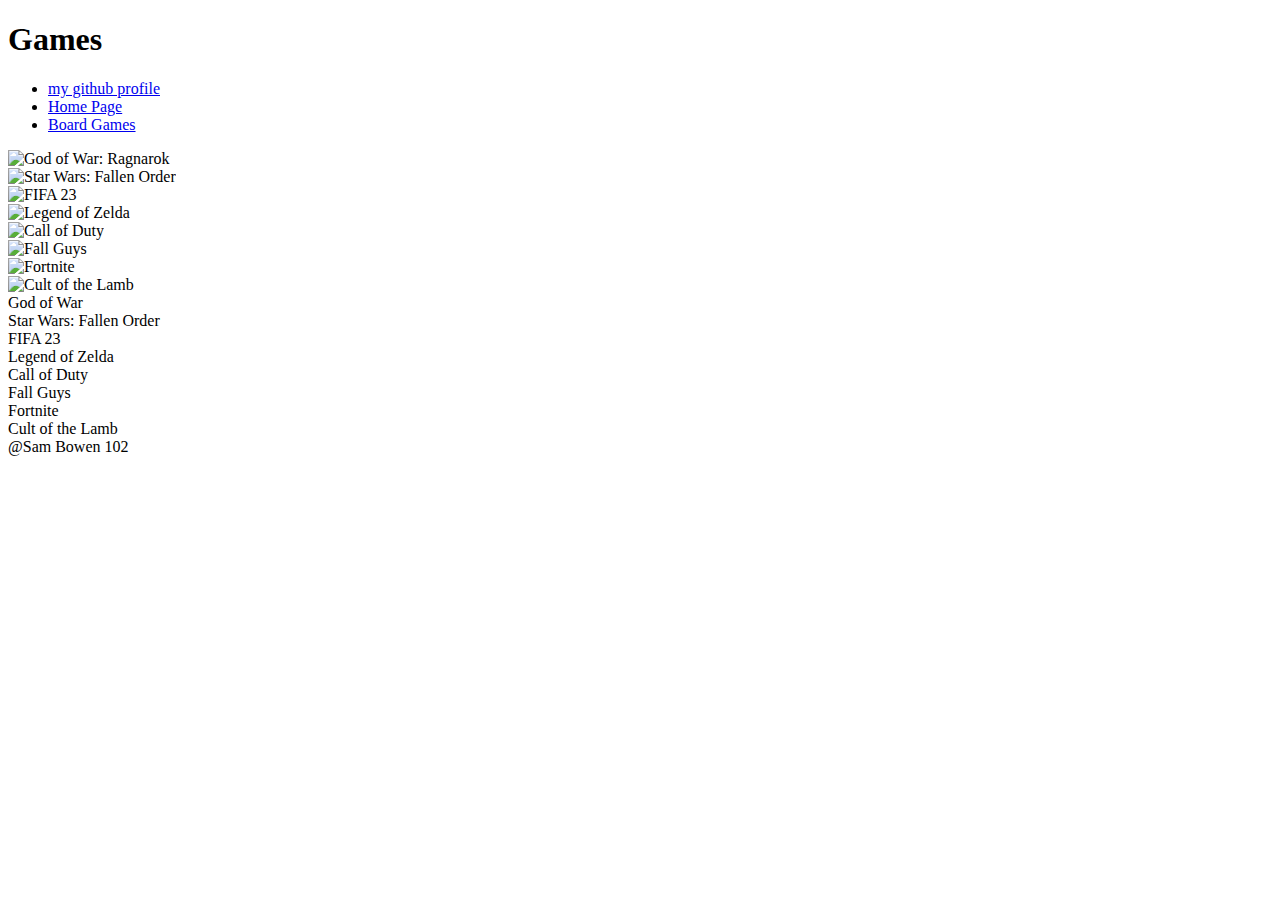
==== index2.html @ a013bffd "added images to both pages" ====
<!DOCTYPE html>
<html>

<head>
  <title>My Games Website</title>
</head>

<body>
  <header>
    <h1>Games</h1>
    <nav>
      <ul>
        <li><a href="https://sambow7.github.io/reading-notes/">my github profile</a></li>
        <li><a href="https://sambow7.github.io/games-website/">Home Page</a></li>
        <li><a href="/index3.html">Board Games</a></li>
      </ul>
    </nav>

  </header>

  <main>
    <section>
      <img src="https://gmedia.playstation.com/is/image/SIEPDC/god-of-war-hub-thumbnail-ragnarok-en-09sept21?$2400px$" alt="God of War: Ragnarok"
    </section>

    <section>
      <img src="https://media.contentapi.ea.com/content/dam/ea/starwars/star-wars-jedi-survivor/homepage/images/2022/11/starwarsjedi-hero-lg-top-xl-16x9.jpg.adapt.crop16x9.1920w.jpg" alt="Star Wars: Fallen Order"
    </section>
    
    <section>
      <img src="https://media.contentapi.ea.com/content/dam/gin/common/packart/f23-gen5-se-mbappe-packfront.jpg" alt="FIFA 23"
    </section>

    <section>
      <img src="https://assets.nintendo.com/image/upload/ar_16:9,c_lpad,w_656/b_white/f_auto/q_auto/ncom/software/switch/70010000000025/7137262b5a64d921e193653f8aa0b722925abc5680380ca0e18a5cfd91697f58" alt="Legend of Zelda"
    </section>

    <section>
      <img src="https://assets-prd.ignimgs.com/2022/05/24/call-of-duty-modern-warfare-2-button-02-1653417394041.jpg" alt="Call of Duty"
    </section>

    <section>
      <img src="https://upload.wikimedia.org/wikipedia/en/5/5e/Fall_Guys_cover.jpg" alt="Fall Guys"
    </section>

    <section>
      <img src="https://cdn1.epicgames.com/offer/fn/23BR_C4S1_EGS_Launcher_Blade_2560x1440_2560x1440-70d48b6b897fd8509891ebeb1c160117" alt="Fortnite"
    </section>

    <section>
      <img src="https://cdn.akamai.steamstatic.com/steam/apps/1313140/capsule_616x353.jpg?t=1674826230" alt="Cult of the Lamb"
    </section>

    <li>God of War</li>
        <li>Star Wars: Fallen Order</li>
        <li>FIFA 23</li>
        <li>Legend of Zelda</li>
        <li>Call of Duty</li>
        <li>Fall Guys</li>
        <li>Fortnite</li>
        <li>Cult of the Lamb</li>

  </main>

  <footer>@Sam Bowen 102</footer>

</body>

</html>
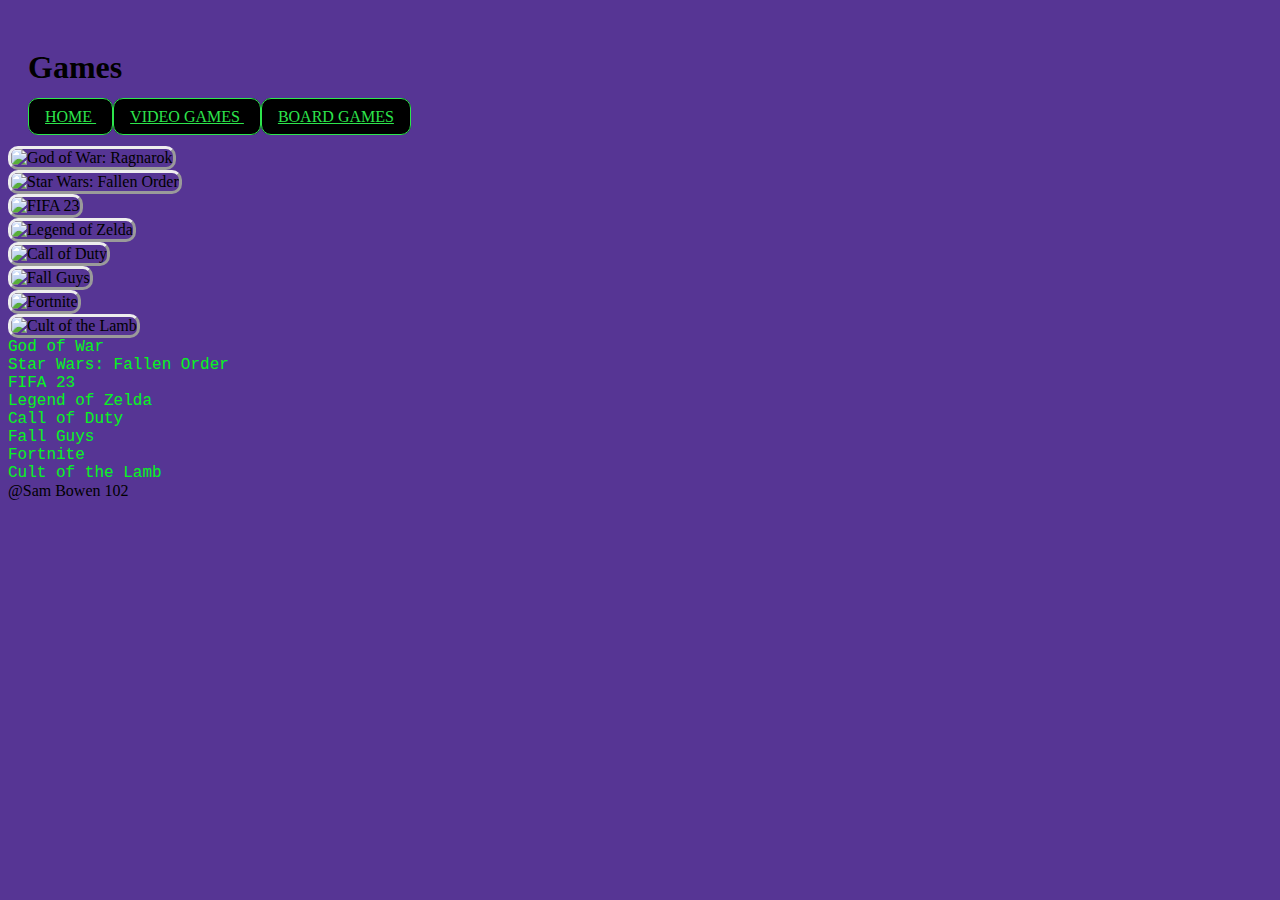
==== commit 8e5ef056: "added more CSS design and cohesion" ====
--- a/index2.html
+++ b/index2.html
@@ -2,63 +2,80 @@
 <html>
 
 <head>
-  <title>My Games Website</title>
+  <title>Games Website</title>
+  <link rel="stylesheet" href="style.css">
 </head>
 
 <body>
   <header>
     <h1>Games</h1>
-    <nav>
-      <ul>
-        <li><a href="https://sambow7.github.io/reading-notes/">my github profile</a></li>
-        <li><a href="https://sambow7.github.io/games-website/">Home Page</a></li>
-        <li><a href="/index3.html">Board Games</a></li>
-      </ul>
-    </nav>
+    <a class="home-button" href="/index.html">
+      HOME
+    </a>
+    <a class="video-game-button" href="/index2.html">
+      VIDEO GAMES
+    </a>
+    <a class="board-game-button" href="/index3.html">
+      BOARD GAMES
+    </a>
 
   </header>
 
   <main>
     <section>
-      <img src="https://gmedia.playstation.com/is/image/SIEPDC/god-of-war-hub-thumbnail-ragnarok-en-09sept21?$2400px$" alt="God of War: Ragnarok"
+      <img id="god-of-war-img"
+        src="https://gmedia.playstation.com/is/image/SIEPDC/god-of-war-hub-thumbnail-ragnarok-en-09sept21?$2400px$"
+        alt="God of War: Ragnarok">
     </section>
 
     <section>
-      <img src="https://media.contentapi.ea.com/content/dam/ea/starwars/star-wars-jedi-survivor/homepage/images/2022/11/starwarsjedi-hero-lg-top-xl-16x9.jpg.adapt.crop16x9.1920w.jpg" alt="Star Wars: Fallen Order"
-    </section>
-    
-    <section>
-      <img src="https://media.contentapi.ea.com/content/dam/gin/common/packart/f23-gen5-se-mbappe-packfront.jpg" alt="FIFA 23"
+      <img id="star-wars-img"
+        src="https://media.contentapi.ea.com/content/dam/ea/starwars/star-wars-jedi-survivor/homepage/images/2022/11/starwarsjedi-hero-lg-top-xl-16x9.jpg.adapt.crop16x9.1920w.jpg"
+        alt="Star Wars: Fallen Order">
     </section>
 
     <section>
-      <img src="https://assets.nintendo.com/image/upload/ar_16:9,c_lpad,w_656/b_white/f_auto/q_auto/ncom/software/switch/70010000000025/7137262b5a64d921e193653f8aa0b722925abc5680380ca0e18a5cfd91697f58" alt="Legend of Zelda"
+      <img id="fifa-img"
+        src="https://media.contentapi.ea.com/content/dam/gin/common/packart/f23-gen5-se-mbappe-packfront.jpg"
+        alt="FIFA 23">
     </section>
 
     <section>
-      <img src="https://assets-prd.ignimgs.com/2022/05/24/call-of-duty-modern-warfare-2-button-02-1653417394041.jpg" alt="Call of Duty"
+      <img id="zelda-img"
+        src="https://assets.nintendo.com/image/upload/ar_16:9,c_lpad,w_656/b_white/f_auto/q_auto/ncom/software/switch/70010000000025/7137262b5a64d921e193653f8aa0b722925abc5680380ca0e18a5cfd91697f58"
+        alt="Legend of Zelda">
     </section>
 
     <section>
-      <img src="https://upload.wikimedia.org/wikipedia/en/5/5e/Fall_Guys_cover.jpg" alt="Fall Guys"
+      <img id="call-of-duty-img"
+        src="https://assets-prd.ignimgs.com/2022/05/24/call-of-duty-modern-warfare-2-button-02-1653417394041.jpg"
+        alt="Call of Duty">
     </section>
 
     <section>
-      <img src="https://cdn1.epicgames.com/offer/fn/23BR_C4S1_EGS_Launcher_Blade_2560x1440_2560x1440-70d48b6b897fd8509891ebeb1c160117" alt="Fortnite"
+      <img id="fall-guys-img" src="https://upload.wikimedia.org/wikipedia/en/5/5e/Fall_Guys_cover.jpg" alt="Fall Guys">
     </section>
 
     <section>
-      <img src="https://cdn.akamai.steamstatic.com/steam/apps/1313140/capsule_616x353.jpg?t=1674826230" alt="Cult of the Lamb"
+      <img id="fortnite-img"
+        src="https://cdn1.epicgames.com/offer/fn/23BR_C4S1_EGS_Launcher_Blade_2560x1440_2560x1440-70d48b6b897fd8509891ebeb1c160117"
+        alt="Fortnite">
+    </section>
+
+    <section>
+      <img id="cult-of-the-lamb-img"
+        src="https://cdn.akamai.steamstatic.com/steam/apps/1313140/capsule_616x353.jpg?t=1674826230"
+        alt="Cult of the Lamb">
     </section>
 
     <li>God of War</li>
-        <li>Star Wars: Fallen Order</li>
-        <li>FIFA 23</li>
-        <li>Legend of Zelda</li>
-        <li>Call of Duty</li>
-        <li>Fall Guys</li>
-        <li>Fortnite</li>
-        <li>Cult of the Lamb</li>
+    <li>Star Wars: Fallen Order</li>
+    <li>FIFA 23</li>
+    <li>Legend of Zelda</li>
+    <li>Call of Duty</li>
+    <li>Fall Guys</li>
+    <li>Fortnite</li>
+    <li>Cult of the Lamb</li>
 
   </main>
 
--- a/style.css
+++ b/style.css
@@ -0,0 +1,194 @@
+body {
+  background-color: rgb(86, 53, 148);
+
+
+}
+
+li {
+  color: rgb(7, 246, 31);
+  font-size: medium;
+  font-family: 'Courier New', Courier, monospace;
+}
+
+#video-game-img {
+  border-style: outset;
+  border-radius: 10px;
+  object-fit: scale-down;
+  height: 170px;
+
+
+}
+
+#board-game-img {
+  border-style: outset;
+  border-radius: 10px;
+  object-fit: scale-down;
+  height: 150px;
+}
+
+#god-of-war-img {
+  border-style: outset;
+  border-radius: 10px;
+  object-fit: scale-down;
+  height: 170px;
+}
+
+#star-wars-img {
+  border-style: outset;
+  border-radius: 10px;
+  object-fit: scale-down;
+  height: 170px;
+}
+
+#fifa-img {
+  border-style: outset;
+  border-radius: 10px;
+  object-fit: scale-down;
+  height: 170px;
+}
+
+#zelda-img {
+  border-style: outset;
+  border-radius: 10px;
+  object-fit: scale-down;
+  height: 170px;
+}
+
+#call-of-duty-img {
+  border-style: outset;
+  border-radius: 10px;
+  object-fit: scale-down;
+  height: 170px;
+}
+
+#fall-guys-img {
+  border-style: outset;
+  border-radius: 10px;
+  object-fit: scale-down;
+  height: 170px;
+}
+
+#fortnite-img {
+  border-style: outset;
+  border-radius: 10px;
+  object-fit: scale-down;
+  height: 170px;
+}
+
+#cult-of-the-lamb-img {
+  border-style: outset;
+  border-radius: 10px;
+  object-fit: scale-down;
+  height: 170px;
+}
+
+#blokus-img {
+  border-style: outset;
+  border-radius: 10px;
+  object-fit: scale-down;
+  height: 170px;
+}
+
+#tokaido-img {
+  border-style: outset;
+  border-radius: 10px;
+  object-fit: scale-down;
+  height: 170px;
+}
+
+#splendor-img {
+  border-style: outset;
+  border-radius: 10px;
+  object-fit: scale-down;
+  height: 170px;
+}
+
+#pandemic-img {
+  border-style: outset;
+  border-radius: 10px;
+  object-fit: scale-down;
+  height: 170px;
+}
+
+#megaland-img {
+  border-style: outset;
+  border-radius: 10px;
+  object-fit: scale-down;
+  height: 170px;
+}
+
+#ticket-to-ride-img {
+  border-style: outset;
+  border-radius: 10px;
+  object-fit: scale-down;
+  height: 170px;
+}
+
+#machi-img {
+  border-style: outset;
+  border-radius: 10px;
+  object-fit: scale-down;
+  height: 170px;
+}
+
+#takenoko-img {
+  border-style: outset;
+  border-radius: 10px;
+  object-fit: scale-down;
+  height: 170px;
+}
+
+.video-game-button {
+  background-color: rgb(0, 0, 0);
+  border-color: rgb(45, 229, 76);
+  border-style: solid;
+  border-width: 1px;
+  color: rgb(45, 229, 76);
+  padding-top: 9px;
+  padding-bottom: 9px;
+  padding-left: 16px;
+  padding-right: 16px;
+  border-radius: 10px;
+  cursor: pointer;
+  transition: background-color 0.15s,
+    color 0.15s;
+  vertical-align: top;
+}
+
+.board-game-button {
+  background-color: rgb(0, 0, 0);
+  border-color: rgb(45, 229, 76);
+  border-style: solid;
+  border-width: 1px;
+  color: rgb(45, 229, 76);
+  padding-top: 9px;
+  padding-bottom: 9px;
+  padding-left: 16px;
+  padding-right: 16px;
+  border-radius: 10px;
+  cursor: pointer;
+  transition: background-color 0.30s,
+    color 0.15s;
+  vertical-align: top;
+}
+
+.home-button {
+  background-color: rgb(0, 0, 0);
+  border-color: rgb(45, 229, 76);
+  border-style: solid;
+  border-width: 1px;
+  color: rgb(45, 229, 76);
+  padding-top: 9px;
+  padding-bottom: 9px;
+  padding-left: 16px;
+  padding-right: 16px;
+  border-radius: 10px;
+  cursor: pointer;
+  transition: background-color 0.15s,
+    color 0.15s;
+  vertical-align: top;
+}
+
+header {
+  padding: 20px;
+}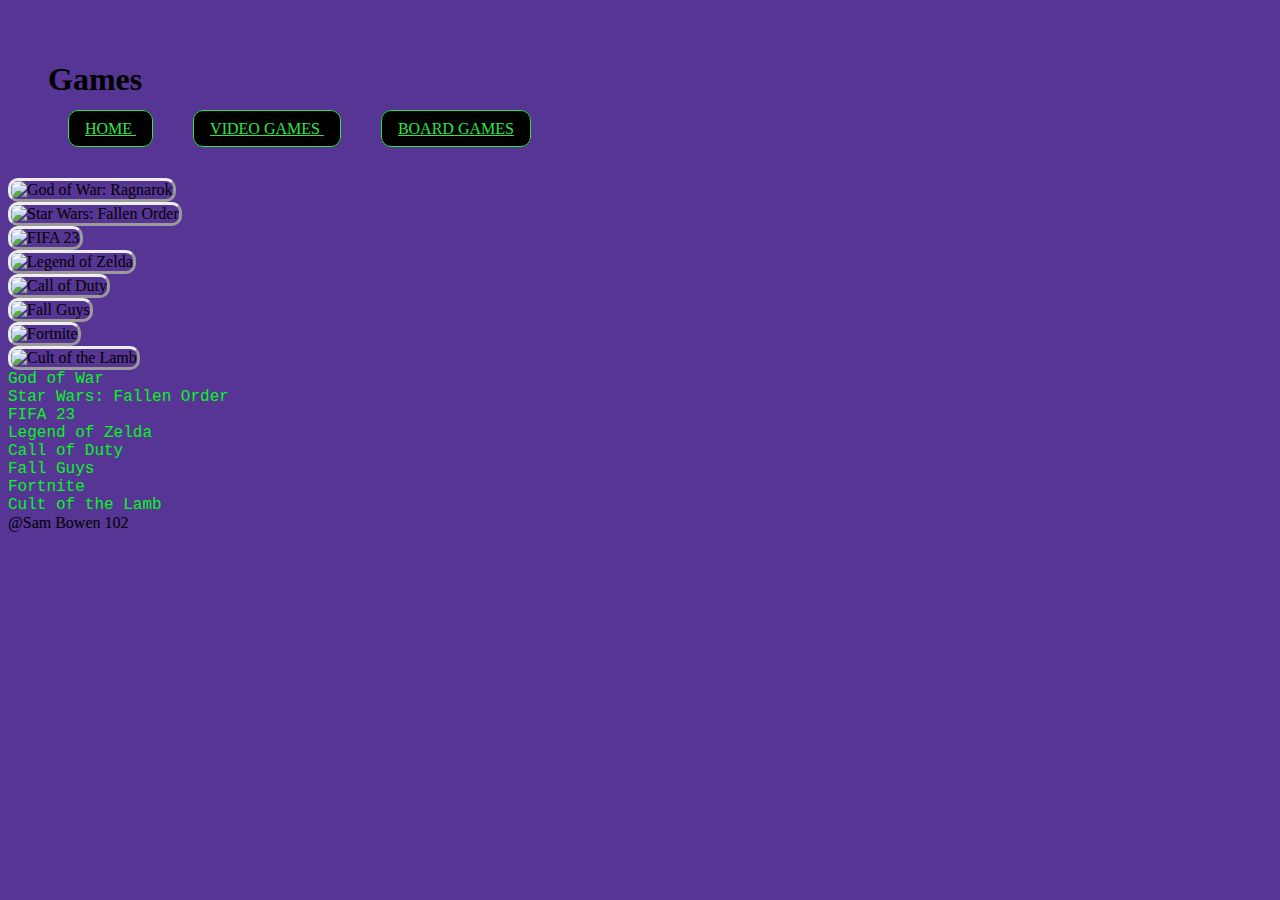
==== commit 5c6d9f6d: "fixing links" ====
--- a/index2.html
+++ b/index2.html
@@ -9,13 +9,13 @@
 <body>
   <header>
     <h1>Games</h1>
-    <a class="home-button" href="/index.html">
+    <a class="home-button" href="https://sambow7.github.io/games-website">
       HOME
     </a>
-    <a class="video-game-button" href="/index2.html">
+    <a class="video-game-button" href="https://sambow7.github.io/games-website/index2">
       VIDEO GAMES
     </a>
-    <a class="board-game-button" href="/index3.html">
+    <a class="board-game-button" href="https://sambow7.github.io/games-website/index3">
       BOARD GAMES
     </a>
 
--- a/style.css
+++ b/style.css
@@ -1,3 +1,11 @@
+
+header {
+  padding: 20px;
+  margin: 20px;
+
+
+}
+
 body {
   background-color: rgb(86, 53, 148);
 
@@ -15,8 +23,6 @@
   border-radius: 10px;
   object-fit: scale-down;
   height: 170px;
-
-
 }
 
 #board-game-img {
@@ -150,9 +156,8 @@
   padding-right: 16px;
   border-radius: 10px;
   cursor: pointer;
-  transition: background-color 0.15s,
-    color 0.15s;
   vertical-align: top;
+  margin: 20px;
 }
 
 .board-game-button {
@@ -167,9 +172,8 @@
   padding-right: 16px;
   border-radius: 10px;
   cursor: pointer;
-  transition: background-color 0.30s,
-    color 0.15s;
   vertical-align: top;
+  margin: 20px;
 }
 
 .home-button {
@@ -184,11 +188,6 @@
   padding-right: 16px;
   border-radius: 10px;
   cursor: pointer;
-  transition: background-color 0.15s,
-    color 0.15s;
   vertical-align: top;
+  margin: 20px;
 }
-
-header {
-  padding: 20px;
-}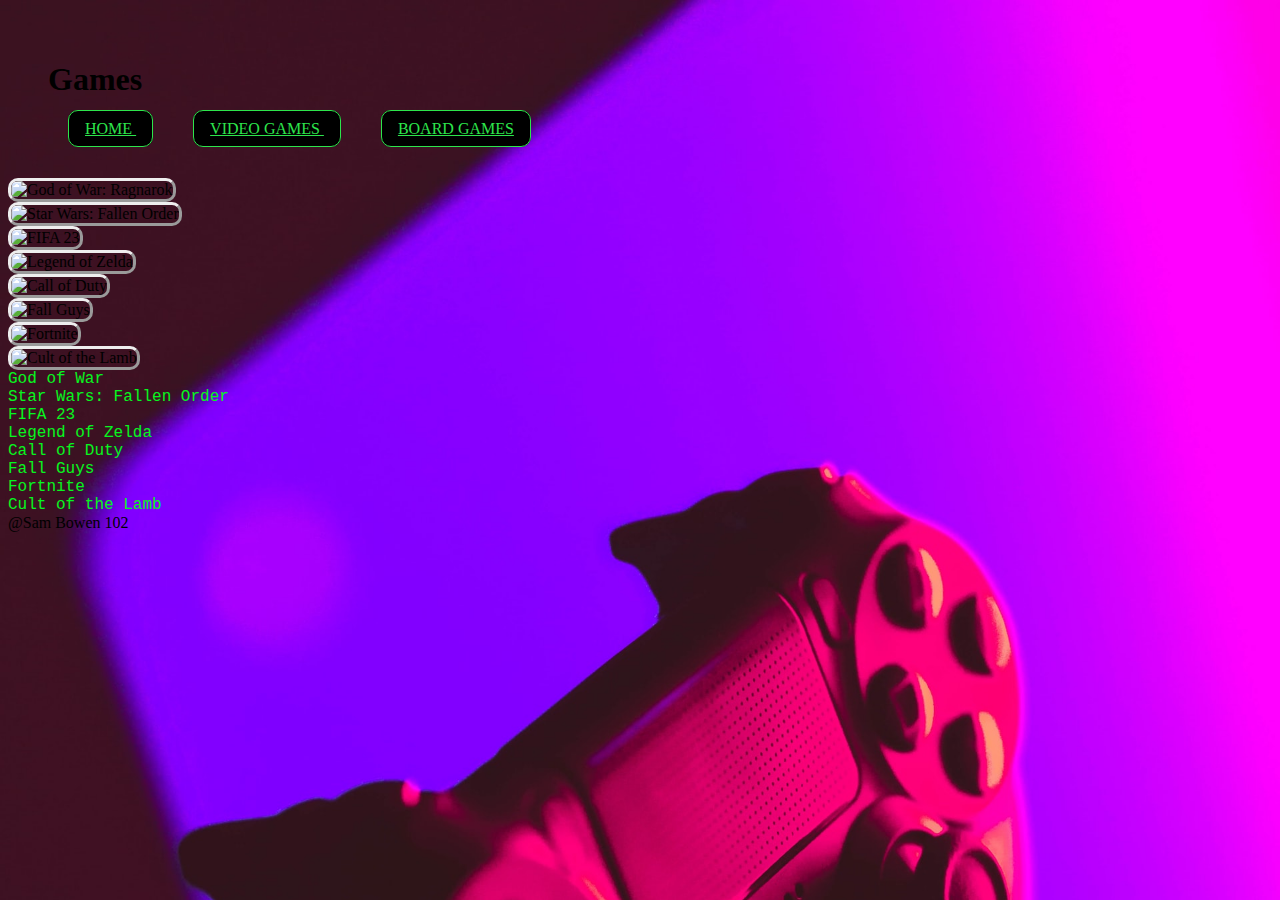
==== commit a4b60c59: "css organization removing repetition" ====
--- a/index2.html
+++ b/index2.html
@@ -6,7 +6,7 @@
   <link rel="stylesheet" href="style.css">
 </head>
 
-<body>
+<body id="body-index2">
   <header>
     <h1>Games</h1>
     <a class="home-button" href="https://sambow7.github.io/games-website">
@@ -23,47 +23,49 @@
 
   <main>
     <section>
-      <img id="god-of-war-img"
+      <img id="video-game-thumbnail"
         src="https://gmedia.playstation.com/is/image/SIEPDC/god-of-war-hub-thumbnail-ragnarok-en-09sept21?$2400px$"
         alt="God of War: Ragnarok">
     </section>
 
     <section>
-      <img id="star-wars-img"
+      <img id="video-game-thumbnail"
         src="https://media.contentapi.ea.com/content/dam/ea/starwars/star-wars-jedi-survivor/homepage/images/2022/11/starwarsjedi-hero-lg-top-xl-16x9.jpg.adapt.crop16x9.1920w.jpg"
         alt="Star Wars: Fallen Order">
     </section>
 
     <section>
-      <img id="fifa-img"
+      <img id="video-game-thumbnail"
         src="https://media.contentapi.ea.com/content/dam/gin/common/packart/f23-gen5-se-mbappe-packfront.jpg"
         alt="FIFA 23">
     </section>
 
     <section>
-      <img id="zelda-img"
+      <img id="video-game-thumbnail"
         src="https://assets.nintendo.com/image/upload/ar_16:9,c_lpad,w_656/b_white/f_auto/q_auto/ncom/software/switch/70010000000025/7137262b5a64d921e193653f8aa0b722925abc5680380ca0e18a5cfd91697f58"
         alt="Legend of Zelda">
     </section>
 
     <section>
-      <img id="call-of-duty-img"
+      <img id="video-game-thumbnail"
         src="https://assets-prd.ignimgs.com/2022/05/24/call-of-duty-modern-warfare-2-button-02-1653417394041.jpg"
         alt="Call of Duty">
     </section>
 
     <section>
-      <img id="fall-guys-img" src="https://upload.wikimedia.org/wikipedia/en/5/5e/Fall_Guys_cover.jpg" alt="Fall Guys">
+      <img id="video-game-thumbnail" 
+        src="https://upload.wikimedia.org/wikipedia/en/5/5e/Fall_Guys_cover.jpg" 
+        alt="Fall Guys">
     </section>
 
     <section>
-      <img id="fortnite-img"
+      <img id="video-game-thumbnail"
         src="https://cdn1.epicgames.com/offer/fn/23BR_C4S1_EGS_Launcher_Blade_2560x1440_2560x1440-70d48b6b897fd8509891ebeb1c160117"
         alt="Fortnite">
     </section>
 
     <section>
-      <img id="cult-of-the-lamb-img"
+      <img id="video-game-thumbnail"
         src="https://cdn.akamai.steamstatic.com/steam/apps/1313140/capsule_616x353.jpg?t=1674826230"
         alt="Cult of the Lamb">
     </section>
--- a/style.css
+++ b/style.css
@@ -1,10 +1,9 @@
-
 header {
   padding: 20px;
   margin: 20px;
+  
+}
 
-
-}
 
 body {
   background-color: rgb(86, 53, 148);
@@ -18,130 +17,32 @@
   font-family: 'Courier New', Courier, monospace;
 }
 
-#video-game-img {
-  border-style: outset;
-  border-radius: 10px;
-  object-fit: scale-down;
-  height: 170px;
+#body-index2 {
+  background-image: url(images/luis-villasmil-ITFwHdPEED0-unsplash.jpg);
+  background-size: cover;
+  background-repeat: no-repeat background-position: right top;
+  background-attachment: scroll;
 }
 
-#board-game-img {
+#body-index3 {
+  background-image: url(images/dave-photoz-FdTmaUlEr4A-unsplash.jpg);
+  background-size: cover;
+  background-repeat: no-repeat background-position: right top;
+  background-attachment: scroll;
+}
+
+#video-game-thumbnail {
   border-style: outset;
   border-radius: 10px;
   object-fit: scale-down;
   height: 150px;
 }
 
-#god-of-war-img {
+#board-game-thumbnail {
   border-style: outset;
   border-radius: 10px;
   object-fit: scale-down;
-  height: 170px;
-}
-
-#star-wars-img {
-  border-style: outset;
-  border-radius: 10px;
-  object-fit: scale-down;
-  height: 170px;
-}
-
-#fifa-img {
-  border-style: outset;
-  border-radius: 10px;
-  object-fit: scale-down;
-  height: 170px;
-}
-
-#zelda-img {
-  border-style: outset;
-  border-radius: 10px;
-  object-fit: scale-down;
-  height: 170px;
-}
-
-#call-of-duty-img {
-  border-style: outset;
-  border-radius: 10px;
-  object-fit: scale-down;
-  height: 170px;
-}
-
-#fall-guys-img {
-  border-style: outset;
-  border-radius: 10px;
-  object-fit: scale-down;
-  height: 170px;
-}
-
-#fortnite-img {
-  border-style: outset;
-  border-radius: 10px;
-  object-fit: scale-down;
-  height: 170px;
-}
-
-#cult-of-the-lamb-img {
-  border-style: outset;
-  border-radius: 10px;
-  object-fit: scale-down;
-  height: 170px;
-}
-
-#blokus-img {
-  border-style: outset;
-  border-radius: 10px;
-  object-fit: scale-down;
-  height: 170px;
-}
-
-#tokaido-img {
-  border-style: outset;
-  border-radius: 10px;
-  object-fit: scale-down;
-  height: 170px;
-}
-
-#splendor-img {
-  border-style: outset;
-  border-radius: 10px;
-  object-fit: scale-down;
-  height: 170px;
-}
-
-#pandemic-img {
-  border-style: outset;
-  border-radius: 10px;
-  object-fit: scale-down;
-  height: 170px;
-}
-
-#megaland-img {
-  border-style: outset;
-  border-radius: 10px;
-  object-fit: scale-down;
-  height: 170px;
-}
-
-#ticket-to-ride-img {
-  border-style: outset;
-  border-radius: 10px;
-  object-fit: scale-down;
-  height: 170px;
-}
-
-#machi-img {
-  border-style: outset;
-  border-radius: 10px;
-  object-fit: scale-down;
-  height: 170px;
-}
-
-#takenoko-img {
-  border-style: outset;
-  border-radius: 10px;
-  object-fit: scale-down;
-  height: 170px;
+  height: 150px;
 }
 
 .video-game-button {
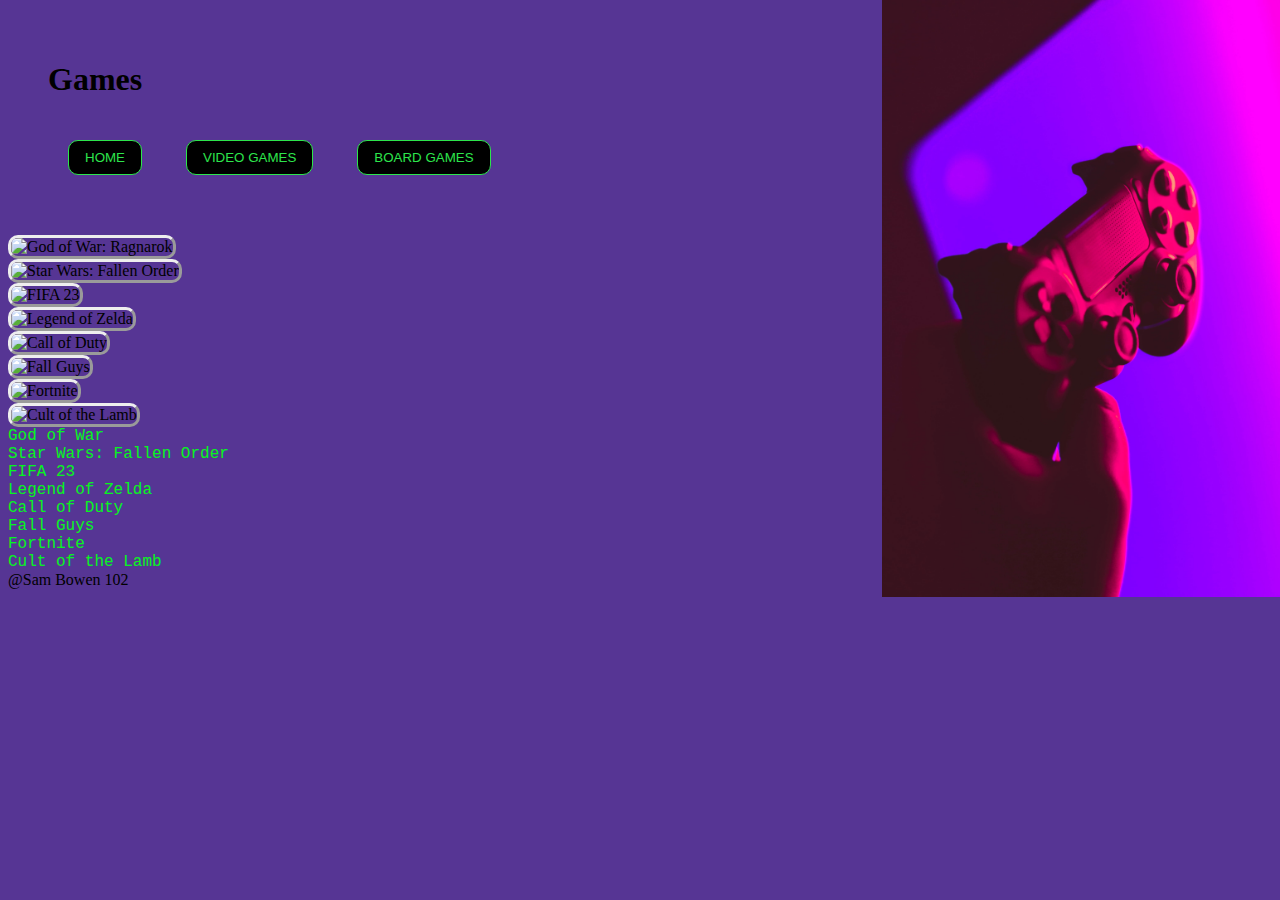
==== commit 9ece0de4: "using <div> to structure layout" ====
--- a/index2.html
+++ b/index2.html
@@ -9,15 +9,15 @@
 <body id="body-index2">
   <header>
     <h1>Games</h1>
-    <a class="home-button" href="https://sambow7.github.io/games-website">
+    <button class="home-button" href="https://sambow7.github.io/games-website">
       HOME
-    </a>
-    <a class="video-game-button" href="https://sambow7.github.io/games-website/index2">
+    </button>
+    <button class="video-game-button" href="https://sambow7.github.io/games-website/index2">
       VIDEO GAMES
-    </a>
-    <a class="board-game-button" href="https://sambow7.github.io/games-website/index3">
+    </button>
+    <button class="board-game-button" href="https://sambow7.github.io/games-website/index3">
       BOARD GAMES
-    </a>
+    </button>
 
   </header>
 
--- a/style.css
+++ b/style.css
@@ -1,7 +1,7 @@
 header {
   padding: 20px;
   margin: 20px;
-  
+
 }
 
 
@@ -17,17 +17,23 @@
   font-family: 'Courier New', Courier, monospace;
 }
 
+#video-game-img {
+  height: 40%;
+}
+
 #body-index2 {
   background-image: url(images/luis-villasmil-ITFwHdPEED0-unsplash.jpg);
-  background-size: cover;
-  background-repeat: no-repeat background-position: right top;
+  background-size: contain;
+  background-repeat: no-repeat;
+  background-position: right top;
   background-attachment: scroll;
 }
 
 #body-index3 {
   background-image: url(images/dave-photoz-FdTmaUlEr4A-unsplash.jpg);
   background-size: cover;
-  background-repeat: no-repeat background-position: right top;
+  background-repeat: no-repeat;
+  background-position: right top;
   background-attachment: scroll;
 }
 
@@ -61,6 +67,12 @@
   margin: 20px;
 }
 
+.video-game-button:hover {
+  background-color: rgb(45, 229, 76);
+  color: black;
+
+}
+
 .board-game-button {
   background-color: rgb(0, 0, 0);
   border-color: rgb(45, 229, 76);
@@ -75,6 +87,12 @@
   cursor: pointer;
   vertical-align: top;
   margin: 20px;
+}
+
+.board-game-button:hover {
+  background-color: rgb(45, 229, 76);
+  color: black;
+
 }
 
 .home-button {
@@ -92,3 +110,18 @@
   vertical-align: top;
   margin: 20px;
 }
+
+.home-button:hover {
+  background-color: rgb(45, 229, 76);
+  color: black;
+
+}
+
+.row {
+  display: flex;
+}
+
+.column {
+  flex: 33.33%;
+  padding: 5px;
+}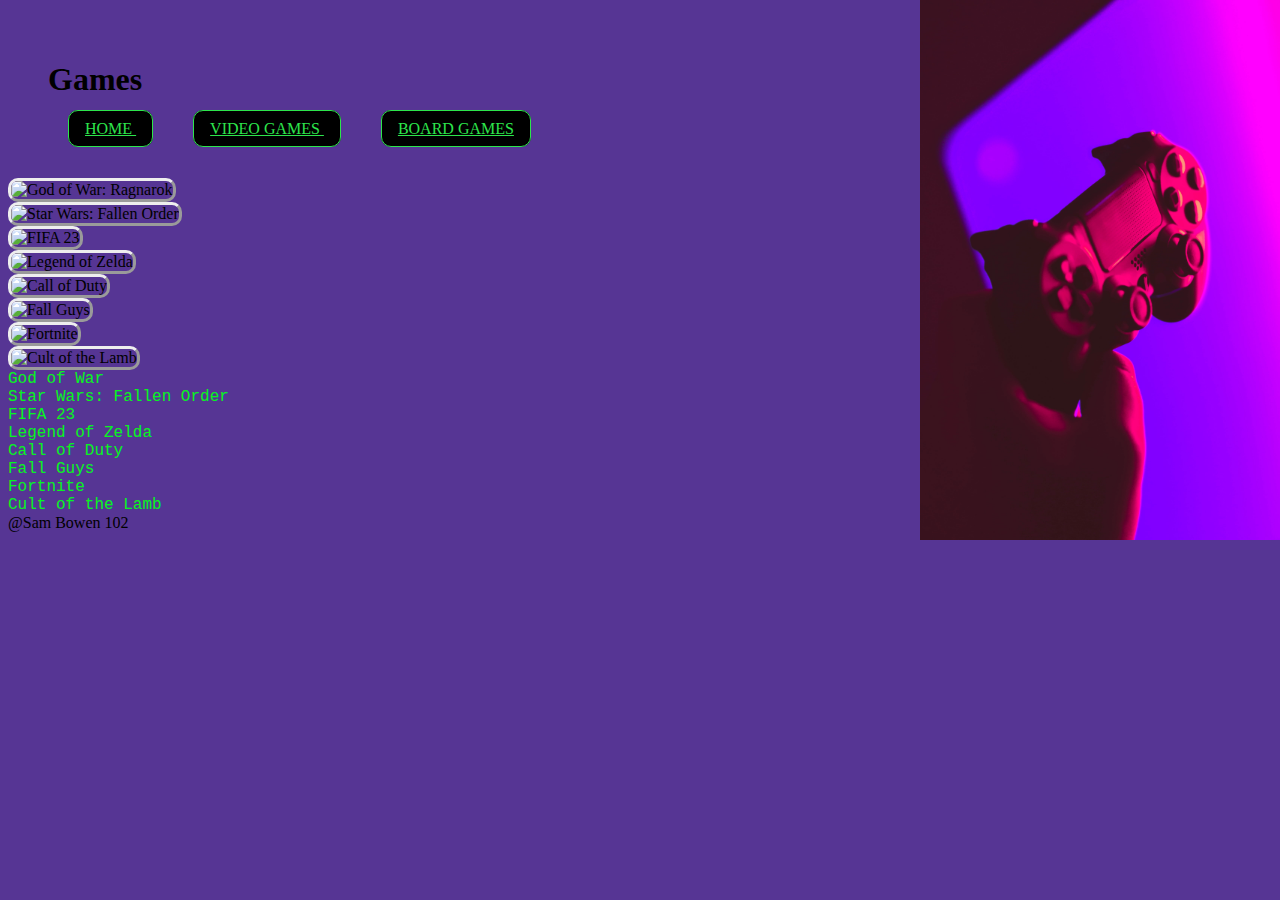
==== commit 6274273c: "changed button links" ====
--- a/index2.html
+++ b/index2.html
@@ -9,15 +9,15 @@
 <body id="body-index2">
   <header>
     <h1>Games</h1>
-    <button class="home-button" href="https://sambow7.github.io/games-website">
+    <a href="https://sambow7.github.io/games-website" class="home-button">
       HOME
-    </button>
-    <button class="video-game-button" href="https://sambow7.github.io/games-website/index2">
+    </a>
+    <a href="https://sambow7.github.io/games-website/index2" class="video-game-button">
       VIDEO GAMES
-    </button>
-    <button class="board-game-button" href="https://sambow7.github.io/games-website/index3">
+    </a>
+    <a href="https://sambow7.github.io/games-website/index3" class="board-game-button">
       BOARD GAMES
-    </button>
+    </a>
 
   </header>
 
@@ -53,8 +53,7 @@
     </section>
 
     <section>
-      <img id="video-game-thumbnail" 
-        src="https://upload.wikimedia.org/wikipedia/en/5/5e/Fall_Guys_cover.jpg" 
+      <img id="video-game-thumbnail" src="https://upload.wikimedia.org/wikipedia/en/5/5e/Fall_Guys_cover.jpg"
         alt="Fall Guys">
     </section>
 
--- a/style.css
+++ b/style.css
@@ -15,6 +15,7 @@
   color: rgb(7, 246, 31);
   font-size: medium;
   font-family: 'Courier New', Courier, monospace;
+  padding: 10,10,10,10;
 }
 
 #video-game-img {
@@ -123,5 +124,5 @@
 
 .column {
   flex: 33.33%;
-  padding: 5px;
+  padding: 1px;
 }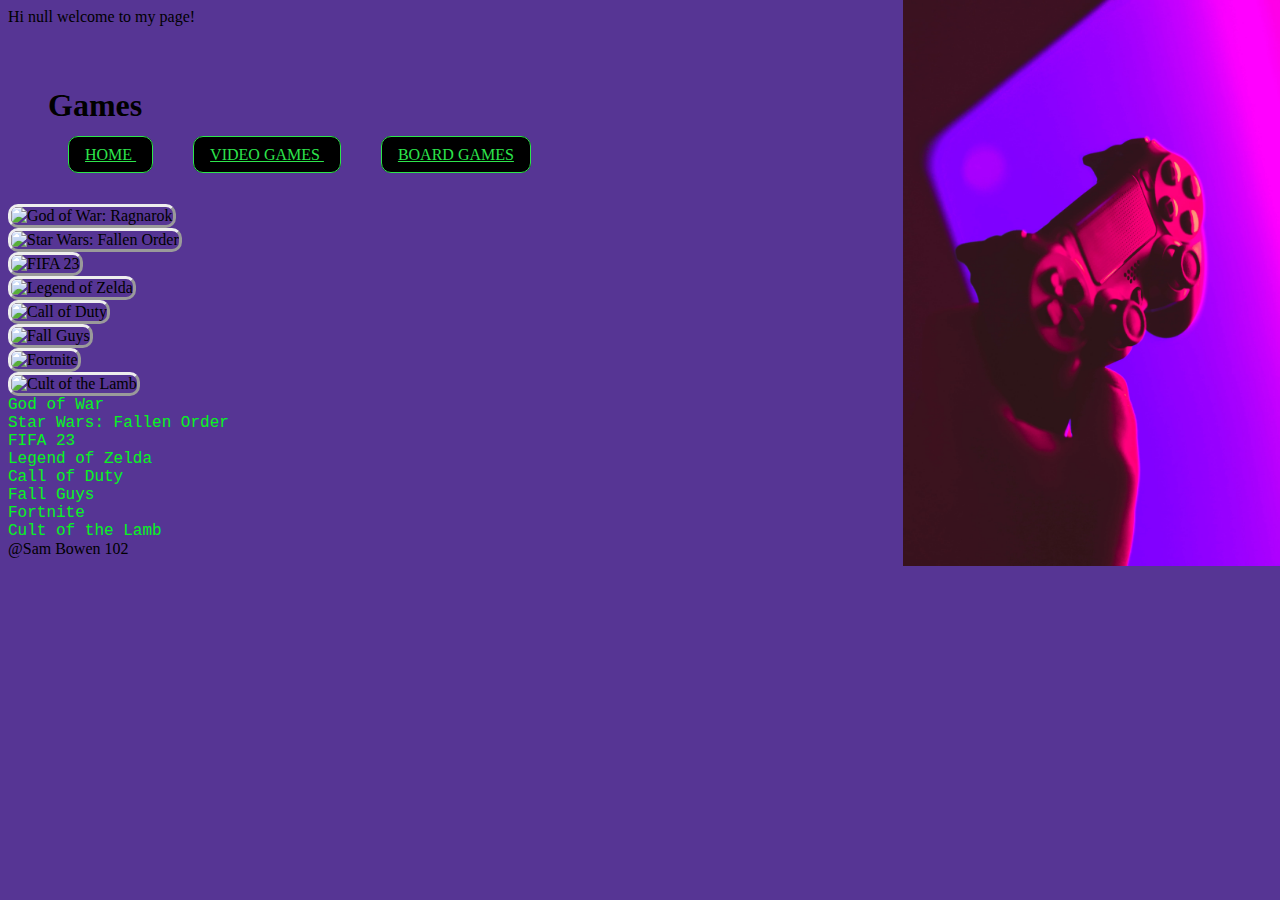
==== commit 91e01688: "checking java function" ====
--- a/index2.html
+++ b/index2.html
@@ -7,6 +7,7 @@
 </head>
 
 <body id="body-index2">
+  <script src="index.js"></script>
   <header>
     <h1>Games</h1>
     <a href="https://sambow7.github.io/games-website" class="home-button">
